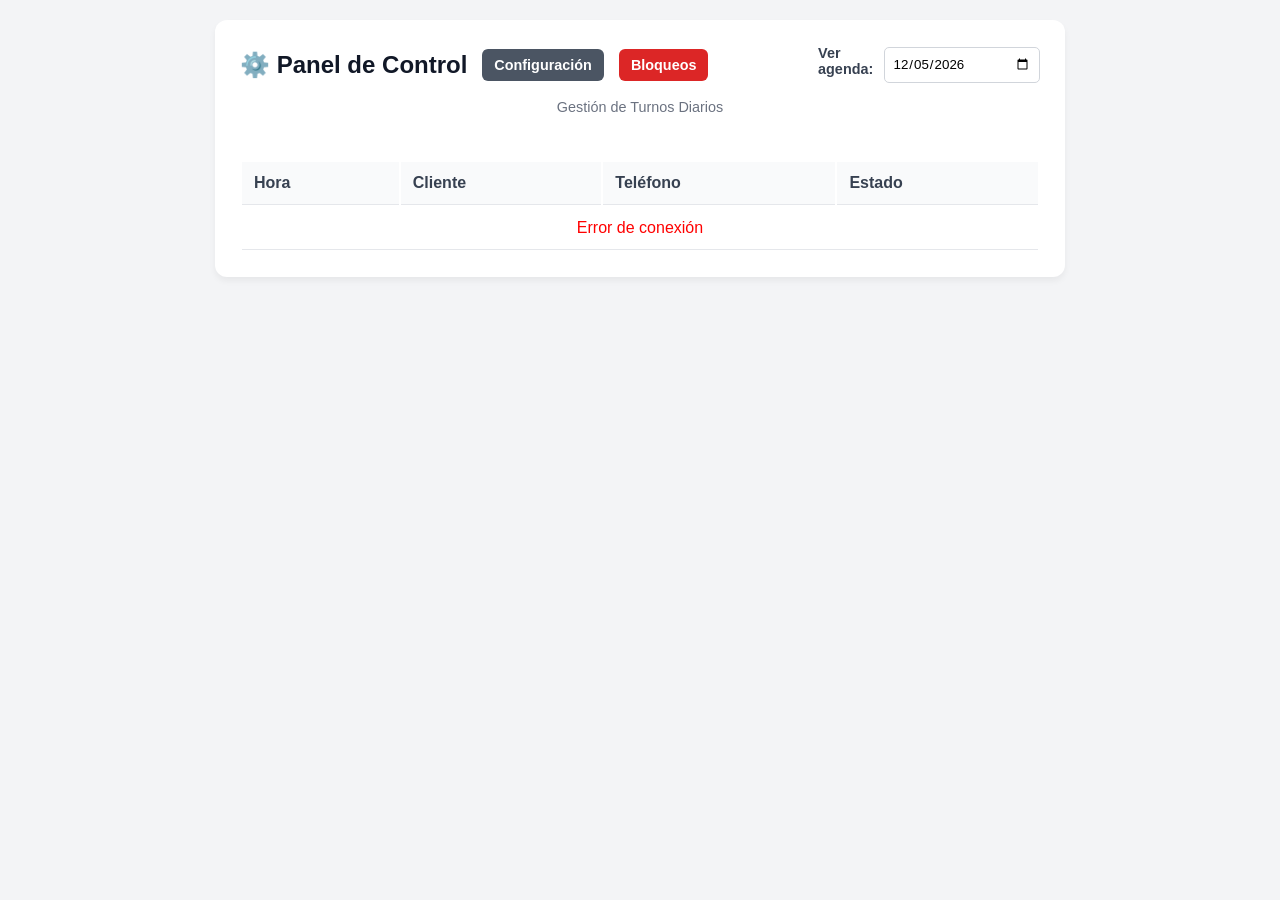
==== static/html/admin.html @ 2deb176b "media query de admin" ====
<!DOCTYPE html>
<html lang="es">
<head>
    <meta charset="UTF-8">
    <meta name="viewport" content="width=device-width, initial-scale=1.0">
    <title>Panel de Control - NextLevel</title>
    <link rel="stylesheet" href="/static/css/style.css">
</head>
<body>

<div class="container admin-container">
    <div class="header-admin">
        <div class="div-header-admin">
            <h1 style="margin: 0;">⚙️ Panel de Control</h1>
            <button id="btnAbrirConfig" class="btn-submit" style="background: #4b5563; padding: 8px 12px; margin: 0; width: auto; font-size: 0.9rem;">Configuración</button>
            <button id="btnAbrirBloqueos" class="btn-submit" style="background: #dc2626; padding: 8px 12px; margin: 0; width: auto; font-size: 0.9rem;">Bloqueos</button>
        </div>
        
        <div style="display: flex; gap: 10px; align-items: center;">
            <label style="font-weight: 600; color: #374151;">Ver agenda:</label>
            <input type="date" id="fechaFiltro" style="padding: 8px; border-radius: 5px; border: 1px solid #d1d5db; margin:0;">
        </div>
    </div>
    <p class="subtitle">Gestión de Turnos Diarios</p>

    <table>
        <thead>
            <tr>
                <th>Hora</th>
                <th>Cliente</th>
                <th>Teléfono</th>
                <th>Estado</th>
            </tr>
        </thead>
        <tbody id="tablaTurnos">
            <tr><td colspan="4" style="text-align:center;">Cargando turnos...</td></tr>
        </tbody>
    </table>
</div>

<div id="modalConfig" class="modal hidden">
    <div class="modal-content">
        <div style="display: flex; justify-content: end; align-items: center; margin-bottom: 10px;">
            <button id="btnCerrarConfig" style="background: none; border: none; font-size: 1.5rem; cursor: pointer;">❌</button>
        </div>
        
        <div style="background-color: #f8fafc; padding: 15px; border-radius: 8px; margin-bottom: 20px; border: 1px solid #e2e8f0;">
            <h3 style="margin-top: 0; margin-bottom: 10px; color: #1e293b;">💰 Configuración de Precios</h3>
            <div style="display: flex; gap: 15px; align-items: flex-end;">
                <div>
                    <label style="font-size: 0.85rem; font-weight: 600;">Precio Total ($):</label>
                    <input type="number" id="inputPrecio" placeholder="Ej: 15000" style="width: 120px; padding: 8px; border-radius: 5px; border: 1px solid #d1d5db;">
                </div>
                <div>
                    <label style="font-size: 0.85rem; font-weight: 600;">Seña (%):</label>
                    <input type="number" id="inputSena" placeholder="Ej: 50" style="width: 80px; padding: 8px; border-radius: 5px; border: 1px solid #d1d5db;">
                </div>
                <button id="btnGuardarPrecios" class="btn-submit" style="margin: 0; padding: 8px 15px; width: auto; background: #3b82f6;">Guardar</button>
            </div>
            <p id="msgPrecios" style="color: #10b981; font-size: 0.85rem; margin-top: 8px; margin-bottom: 0; display: none; font-weight: 600;">✅ Precios actualizados correctamente.</p>
        </div>
        
        <div class="header-admin">
            <h2>Turnos Fijos de la Semana</h2>
        </div>
        <p style="font-size: 0.9rem; color: #6b7280; margin-bottom: 15px;">Definí horarios recurrentes (ej: almuerzos, clientes fijos).</p>

        <div style="display: flex; gap: 10px; margin-bottom: 20px; align-items: flex-end; justify-content: space-between;">
            <div>
                <label>Día:</label>
                <select id="fijoDia" style="padding: 8px; border-radius: 5px; border: 1px solid #d1d5db;">
                    <option value="2">Martes</option>
                    <option value="3">Miércoles</option>
                    <option value="4">Jueves</option>
                    <option value="5">Viernes</option>
                    <option value="6">Sábado</option>
                </select>
            </div>
            <div>
                <label>Hora:</label>
                <input type="time" id="fijoHora" step="1800" style="padding: 8px; border-radius: 5px; border: 1px solid #d1d5db;">
            </div>
            <div style="flex-grow: 1;">
                <label>Motivo / Cliente:</label>
                <input type="text" id="fijoNombre" placeholder="Ej: Almuerzo, Juan Perez..." style="width: 100%; padding: 8px; border-radius: 5px; border: 1px solid #d1d5db; margin:0;">
            </div>
            <button id="btnGuardarFijo" class="btn-submit" style="margin: 0; padding: 10px; width: auto; background: #10b981; ">Guardar</button>
        </div>

        <table style="margin-top: 0;">
            <thead>
                <tr>
                    <th>Día</th>
                    <th>Hora</th>
                    <th>Motivo / Cliente</th>
                    <th>Acción</th>
                </tr>
            </thead>
            <tbody id="tablaFijos">
                <tr><td colspan="4" style="text-align:center;">Cargando...</td></tr>
            </tbody>
        </table>
    </div>
</div>

<div id="modalBloqueos" class="modal hidden">
    <div class="modal-content">
        <div style="display: flex; justify-content: space-between; align-items: center; margin-bottom: 15px;">
            <h2 style="margin: 0;">Gestión de Bloqueos</h2>
            <button id="btnCerrarBloqueos" style="background: none; border: none; font-size: 1.5rem; cursor: pointer;">❌</button>
        </div>

        <div style="background-color: #fff1f2; padding: 15px; border-radius: 8px; margin-bottom: 20px; border: 1px solid #fecdd3;">
            <h3 style="margin-top: 0; margin-bottom: 10px; color: #9f1239;">Bloquear Horario Específico</h3>
            <p style="font-size: 0.85rem; color: #e11d48; margin-top: 0;">Usalo para imprevistos o sobreturnos en una fecha puntual.</p>
            <div style="display: flex; gap: 10px; align-items: flex-end;">
                <div>
                    <label>Fecha:</label>
                    <input type="date" id="fechaBloqueoManual" style="padding: 8px; border-radius: 5px; border: 1px solid #d1d5db; margin:0;">
                </div>
                <div>
                    <label>Hora:</label>
                    <input type="time" id="horaBloqueoManual" step="1800" style="padding: 8px; border-radius: 5px; border: 1px solid #d1d5db;">
                </div>
                <button id="btnEjecutarBloqueo" class="btn-submit" style="margin: 0; padding: 10px; width: auto; background: #be123c;">Bloquear Hora</button>
            </div>
        </div>

        <div style="margin-top: 20px; padding-top: 20px; border-top: 1px solid #e5e7eb;">
            <h3 style="margin-top: 0; color: #1e293b;">Bloquear Día Completo (Vacaciones)</h3>
            
            <div style="display: flex; gap: 10px; margin-bottom: 15px; align-items: flex-end;">
                <div>
                    <label>Fecha:</label>
                    <input type="date" id="excFecha" style="padding: 8px; border-radius: 5px; border: 1px solid #d1d5db; margin:0;">
                </div>
                <div style="flex-grow: 1;">
                    <label>Motivo:</label>
                    <input type="text" id="excMotivo" placeholder="Ej: Feriado Nacional, Vacaciones..." style="width: 100%; padding: 8px; border-radius: 5px; border: 1px solid #d1d5db; margin:0;">
                </div>
                <button id="btnGuardarExc" class="btn-submit" style="margin: 0; padding: 10px; width: auto; background: #dc2626;">Bloquear Día</button>
            </div>
            
            <table style="margin-top: 0;">
                <thead>
                    <tr>
                        <th>Fecha</th>
                        <th>Motivo</th>
                        <th>Acción</th>
                    </tr>
                </thead>
                <tbody id="tablaExcepciones">
                    <tr><td colspan="3" style="text-align:center;">Cargando...</td></tr>
                </tbody>
            </table>
        </div>

    </div>
</div>

<script src="/static/js/appAdmin.js"></script>

</body>
</html>
---- static/css/style.css ----
:root {
    --primary: #111827;
    --accent: #3b82f6;
    --bg: #f3f4f6;
}

body {
    font-family: -apple-system, BlinkMacSystemFont, 'Segoe UI', Roboto, sans-serif;
    background-color: var(--bg);
    margin: 0;
    padding: 20px;
    display: flex;
    justify-content: center;
}

.container {
    background: white;
    padding: 25px;
    border-radius: 12px;
    box-shadow: 0 4px 6px rgba(0,0,0,0.05);
    width: 100%;
    max-width: 400px;
}

h1 {
    text-align: center;
    color: var(--primary);
    font-size: 1.5rem;
    margin-bottom: 5px;
}

p.subtitle {
    text-align: center;
    color: #6b7280;
    font-size: 0.9rem;
    margin-bottom: 25px;
}

label {
    font-weight: 600;
    font-size: 0.9rem;
    display: block;
    margin-bottom: 8px;
    color: #374151;
}

input[type="date"], input[type="text"], input[type="tel"], input[type="email"] {
    width: 100%;
    padding: 10px;
    border: 1px solid #d1d5db;
    border-radius: 6px;
    margin-bottom: 20px;
    box-sizing: border-box;
    font-family: inherit;
}

.grid-horarios {
    display: grid;
    grid-template-columns: repeat(3, 1fr);
    gap: 10px;
    margin-bottom: 20px;
}

.btn-horario {
    padding: 10px;
    border: 1px solid var(--accent);
    background: transparent;
    color: var(--accent);
    border-radius: 6px;
    cursor: pointer;
    font-weight: 600;
    transition: all 0.2s;
}

.btn-horario:hover, .btn-horario.selected {
    background: var(--accent);
    color: white;
}

.btn-submit {
    width: 100%;
    background: #10b981;
    color: white;
    padding: 14px;
    border: none;
    border-radius: 6px;
    font-size: 1rem;
    font-weight: bold;
    cursor: pointer;
    margin-top: 10px;
}

.btn-submit:hover { background: #059669; }
.btn-submit:disabled { background: #9ca3af; cursor: not-allowed; }
.hidden { display: none; }
#mensajeError { color: #dc2626; font-size: 0.9rem; text-align: center; margin-bottom: 10px; }

/* Estilos para el Modal de Configuración */
.modal {
    position: fixed;
    top: 0;
    left: 0;
    width: 100%;
    height: 100%;
    background-color: rgba(0, 0, 0, 0.5); 
    display: flex;
    justify-content: center;
    align-items: center;
    z-index: 1000;
}

.modal.hidden {
    display: none;
}

.modal-content {
    background-color: white;
    padding: 25px;
    border-radius: 10px;
    width: 90%;
    max-width: 700px;
    box-shadow: 0 4px 6px rgba(0,0,0,0.1);
}
.bg-gray { background: #e5e7eb; color: #374151; }

/* Estilos para el panel de administración */

.admin-container { 
    max-width: 800px; 
    display: flex;
    flex-direction: column;
}
.header-admin { 
    display: flex; 
    justify-content: space-between;
    align-items: center; 
    width: 100%;
}
.div-header-admin {
    display: flex;
    align-items: center;
    gap: 15px;
}
table { 
    width: 100%; 
    /* border-collapse: collapse;  */
    margin-top: 20px; 
    overflow-x: auto; 
    -webkit-overflow-scrolling: touch;
}
th, td { 
    padding: 12px; 
    text-align: left; 
    border-bottom: 1px solid #e5e7eb; 
}
th { 
    background-color: #f9fafb; 
    color: #374151; 
    font-weight: 600; 
}
.badge { 
    padding: 4px 8px; 
    border-radius: 9999px; 
    font-size: 0.8rem; 
    font-weight: 600; 
}
.bg-green { 
    background: #d1fae5; 
    color: #065f46; 
}
.bg-orange { 
    background: #fef3c7; 
    color: #92400e; 
}

@media (max-width: 600px) {
    .admin-container{
        width: 95%;
        justify-content: center;
        align-items: center;
    }
    p.subtitle {
        margin-bottom: 15px;
        margin-top: 10px;
        padding: 0 10px;
    }
    .header-admin {
        flex-direction: column;
        align-items: flex-start;
        gap: 10px;
    }
    .div-header-admin {
        flex-direction: row;
        align-items: center;
        gap: 10px;
        font-size: 0.9rem;
    }
    .div-header-admin h1 {
        font-size: 1rem;
    }
    .header-admin label {
        font-size: 0.9rem;
    }
    table{
        font-size: 0.85rem;
        width: 100%;
        margin-top: 0;
        border-collapse: collapse;
    }
    th, td {
        font-size: 0.8rem;
        padding: 10px 8px; 
        white-space: nowrap; 
    }
}
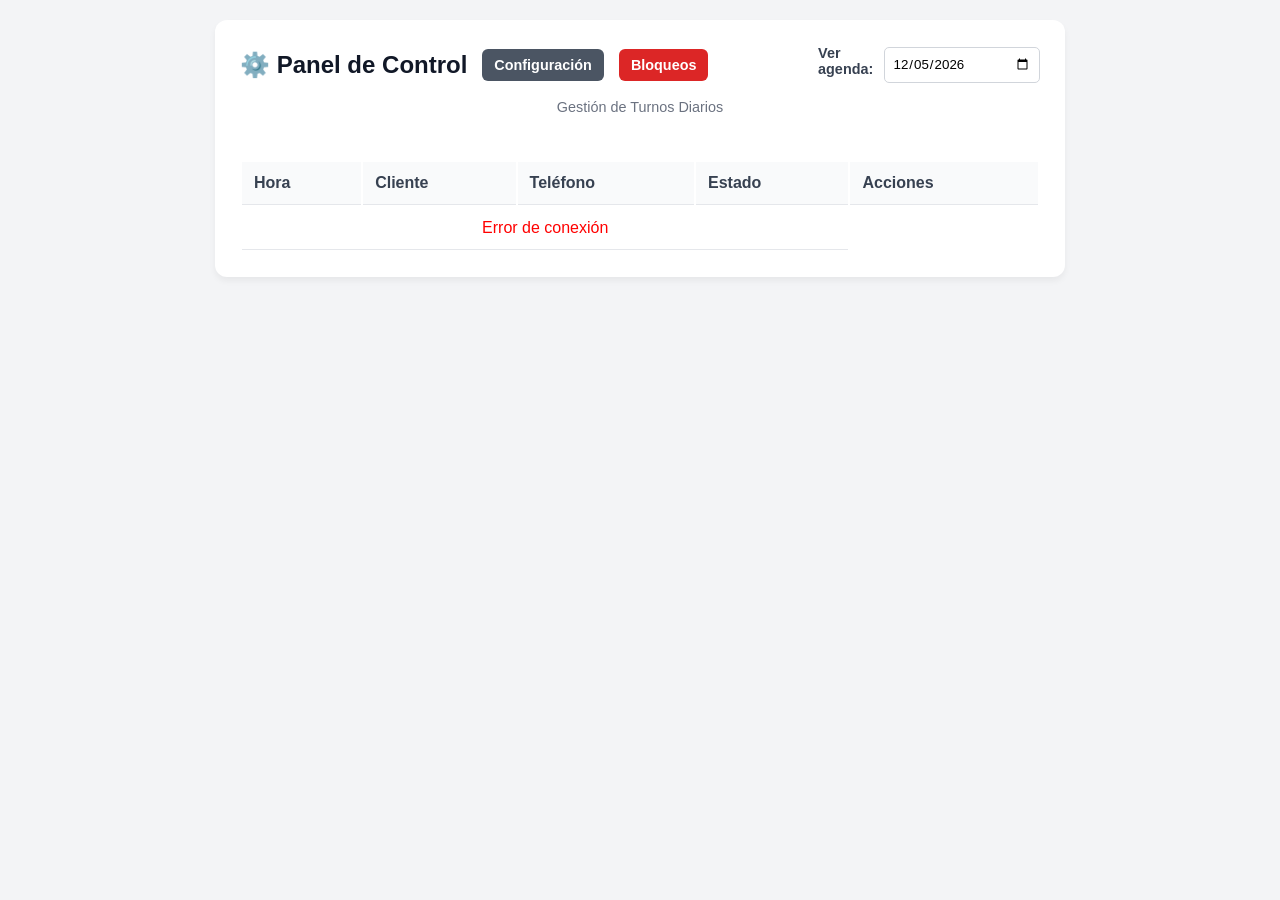
==== commit f7f415f6: "bloqueos y fijos 00 y 30. Y cancelacion de confirmados" ====
--- a/static/html/admin.html
+++ b/static/html/admin.html
@@ -30,10 +30,11 @@
                 <th>Cliente</th>
                 <th>Teléfono</th>
                 <th>Estado</th>
+                <th>Acciones</th>
             </tr>
         </thead>
         <tbody id="tablaTurnos">
-            <tr><td colspan="4" style="text-align:center;">Cargando turnos...</td></tr>
+            <tr><td colspan="5" style="text-align:center;">Cargando turnos...</td></tr>
         </tbody>
     </table>
 </div>
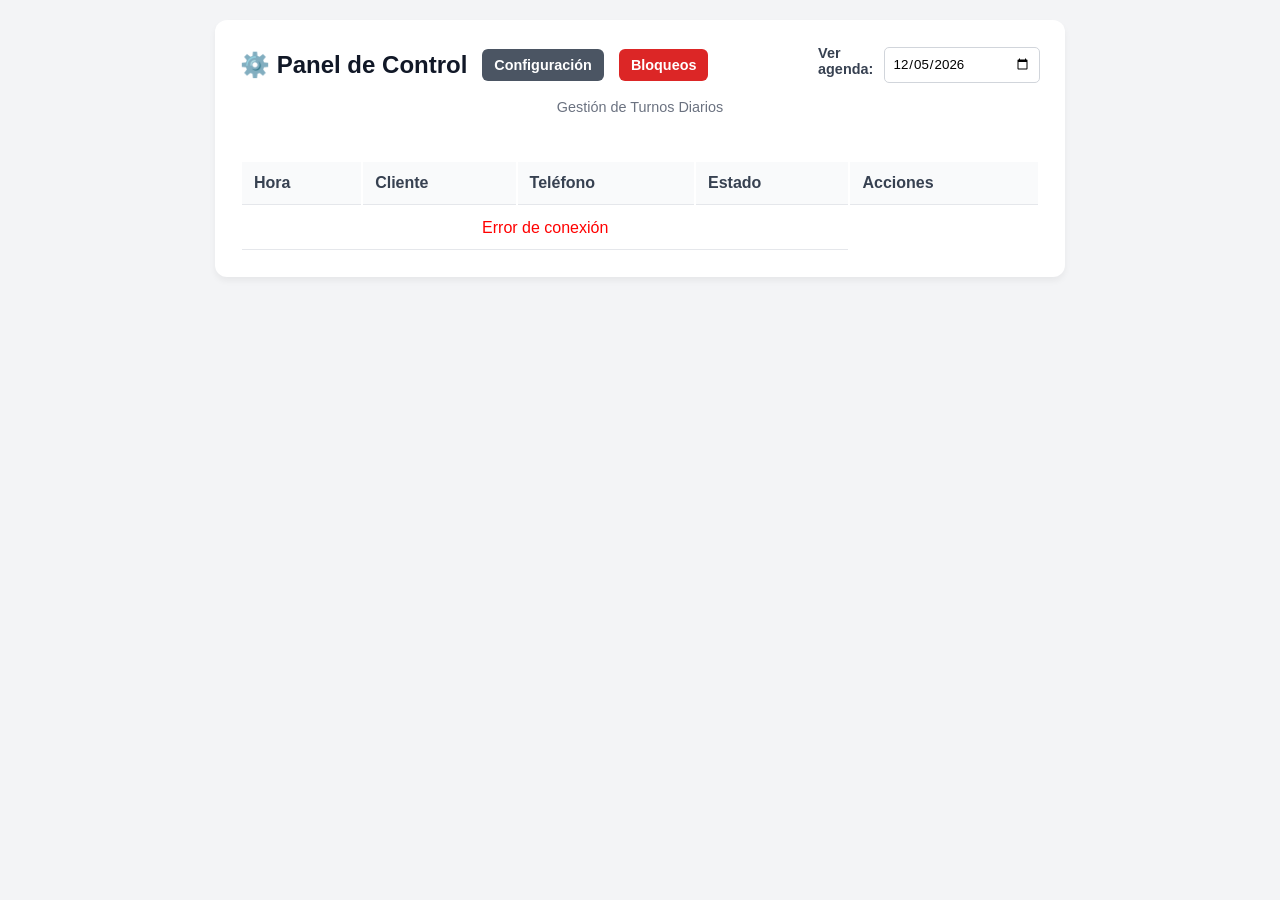
==== commit 04cd051c: "arreglo de css para admin" ====
--- a/static/html/admin.html
+++ b/static/html/admin.html
@@ -45,16 +45,16 @@
             <button id="btnCerrarConfig" style="background: none; border: none; font-size: 1.5rem; cursor: pointer;">❌</button>
         </div>
         
-        <div style="background-color: #f8fafc; padding: 15px; border-radius: 8px; margin-bottom: 20px; border: 1px solid #e2e8f0;">
+        <div class="container-precio-fijo">
             <h3 style="margin-top: 0; margin-bottom: 10px; color: #1e293b;">💰 Configuración de Precios</h3>
-            <div style="display: flex; gap: 15px; align-items: flex-end;">
+            <div class="div-precio-fijo">
                 <div>
                     <label style="font-size: 0.85rem; font-weight: 600;">Precio Total ($):</label>
-                    <input type="number" id="inputPrecio" placeholder="Ej: 15000" style="width: 120px; padding: 8px; border-radius: 5px; border: 1px solid #d1d5db;">
+                    <input type="number" id="inputPrecio" placeholder="Ej: 15000">
                 </div>
                 <div>
                     <label style="font-size: 0.85rem; font-weight: 600;">Seña (%):</label>
-                    <input type="number" id="inputSena" placeholder="Ej: 50" style="width: 80px; padding: 8px; border-radius: 5px; border: 1px solid #d1d5db;">
+                    <input type="number" id="inputSena" placeholder="Ej: 50">
                 </div>
                 <button id="btnGuardarPrecios" class="btn-submit" style="margin: 0; padding: 8px 15px; width: auto; background: #3b82f6;">Guardar</button>
             </div>
@@ -66,10 +66,11 @@
         </div>
         <p style="font-size: 0.9rem; color: #6b7280; margin-bottom: 15px;">Definí horarios recurrentes (ej: almuerzos, clientes fijos).</p>
 
-        <div style="display: flex; gap: 10px; margin-bottom: 20px; align-items: flex-end; justify-content: space-between;">
+        <div class="div-turnos-fijos" >
             <div>
                 <label>Día:</label>
                 <select id="fijoDia" style="padding: 8px; border-radius: 5px; border: 1px solid #d1d5db;">
+                    <option value="1">Lunes</option>
                     <option value="2">Martes</option>
                     <option value="3">Miércoles</option>
                     <option value="4">Jueves</option>
@@ -79,7 +80,7 @@
             </div>
             <div>
                 <label>Hora:</label>
-                <input type="time" id="fijoHora" step="1800" style="padding: 8px; border-radius: 5px; border: 1px solid #d1d5db;">
+                <input type="time" id="fijoHora" step="1800">
             </div>
             <div style="flex-grow: 1;">
                 <label>Motivo / Cliente:</label>
@@ -114,14 +115,18 @@
         <div style="background-color: #fff1f2; padding: 15px; border-radius: 8px; margin-bottom: 20px; border: 1px solid #fecdd3;">
             <h3 style="margin-top: 0; margin-bottom: 10px; color: #9f1239;">Bloquear Horario Específico</h3>
             <p style="font-size: 0.85rem; color: #e11d48; margin-top: 0;">Usalo para imprevistos o sobreturnos en una fecha puntual.</p>
-            <div style="display: flex; gap: 10px; align-items: flex-end;">
+            <div class="form-group-bloqueo">
                 <div>
                     <label>Fecha:</label>
-                    <input type="date" id="fechaBloqueoManual" style="padding: 8px; border-radius: 5px; border: 1px solid #d1d5db; margin:0;">
+                    <input type="date" id="fechaBloqueoManual">
                 </div>
                 <div>
                     <label>Hora:</label>
-                    <input type="time" id="horaBloqueoManual" step="1800" style="padding: 8px; border-radius: 5px; border: 1px solid #d1d5db;">
+                    <input type="time" id="horaBloqueoManual" step="1800">
+                </div>
+                <div style="flex-grow: 1;">
+                    <label>Motivo / Cliente:</label>
+                    <input type="text" id="motivoBloqueoManual" placeholder="Ej: Imprevisto, Juan..." >
                 </div>
                 <button id="btnEjecutarBloqueo" class="btn-submit" style="margin: 0; padding: 10px; width: auto; background: #be123c;">Bloquear Hora</button>
             </div>
@@ -130,7 +135,7 @@
         <div style="margin-top: 20px; padding-top: 20px; border-top: 1px solid #e5e7eb;">
             <h3 style="margin-top: 0; color: #1e293b;">Bloquear Día Completo (Vacaciones)</h3>
             
-            <div style="display: flex; gap: 10px; margin-bottom: 15px; align-items: flex-end;">
+            <div class="form-group-bloqueo" style="display: flex; gap: 10px; margin-bottom: 15px; align-items: flex-end;">
                 <div>
                     <label>Fecha:</label>
                     <input type="date" id="excFecha" style="padding: 8px; border-radius: 5px; border: 1px solid #d1d5db; margin:0;">
--- a/static/css/style.css
+++ b/static/css/style.css
@@ -20,6 +20,32 @@
     box-shadow: 0 4px 6px rgba(0,0,0,0.05);
     width: 100%;
     max-width: 400px;
+}
+.container-main{
+    background: white;
+    padding: 25px;
+    border-radius: 12px;
+    box-shadow: 0 4px 6px rgba(0,0,0,0.05);
+    width: 100%;
+    max-width: 400px; 
+    display: flex;
+    flex-direction: column;
+    justify-content: center;
+    align-items: center;
+}
+.header-main{
+    display: flex;
+    flex-direction: column;
+    justify-content: center;
+    align-items: center;
+    width: 100%;
+}
+.formulario-turno{
+    width: 100%;
+    display: flex;
+    flex-direction: column;
+    justify-content: center;
+    align-items: start;
 }
 
 h1 {
@@ -53,12 +79,15 @@
     box-sizing: border-box;
     font-family: inherit;
 }
-
+.contenedorHorarios{
+    width: 100%;
+}
 .grid-horarios {
     display: grid;
     grid-template-columns: repeat(3, 1fr);
     gap: 10px;
     margin-bottom: 20px;
+    width: 100%;
 }
 
 .btn-horario {
@@ -172,6 +201,64 @@
     background: #fef3c7; 
     color: #92400e; 
 }
+.container-precio-fijo{
+    background-color: #f8fafc; 
+    padding: 15px; 
+    border-radius: 8px; 
+    margin-bottom: 20px; 
+    border: 1px solid #e2e8f0;
+}
+.div-precio-fijo{
+    display: flex; 
+    gap: 15px; 
+    align-items: flex-end;
+}
+.div-precio-fijo div{
+    display: flex; 
+    flex-direction: column;
+}
+.div-precio-fijo input{
+    width: 120px;
+    padding: 8px; 
+    border-radius: 5px; 
+    border: 1px solid #d1d5db;
+}
+.div-precio-fijo #inputSena{
+    width: 80px; 
+    padding: 8px; 
+    border-radius: 5px; 
+    border: 1px solid #d1d5db;
+}
+.div-turnos-fijos{
+    display: flex; 
+    gap: 10px; 
+    margin-bottom: 20px; 
+    align-items: flex-end; 
+    justify-content: space-between;
+}
+.div-turnos-fijos #fijoHora{
+    padding: 8px; 
+    border-radius: 5px; 
+    border: 1px solid #d1d5db;
+}
+.form-group-bloqueo{
+    display: flex; 
+    gap: 10px; 
+    align-items: flex-end;
+}
+.form-group-bloqueo div{
+    width: 100%;
+}
+.form-group-bloqueo input{
+    width: 100%;
+    padding: 8px; 
+    border-radius: 5px; 
+    border: 1px solid #d1d5db; 
+    margin:0;
+}
+.form-group-bloqueo input[type="time"]{
+    width: 93%;
+}
 
 @media (max-width: 600px) {
     .admin-container{
@@ -203,7 +290,7 @@
     }
     table{
         font-size: 0.85rem;
-        width: 100%;
+        width: 95%;
         margin-top: 0;
         border-collapse: collapse;
     }
@@ -212,4 +299,51 @@
         padding: 10px 8px; 
         white-space: nowrap; 
     }
+    .container-precio-fijo{
+        display: flex;
+        flex-direction: column;
+    }
+    .div-precio-fijo{
+        display: flex; 
+        flex-direction: column;
+        gap: 10px; 
+        align-items: flex-start;
+    }
+    .div-precio-fijo div{
+        width: 100%;
+        margin: 0;
+    }
+    .div-precio-fijo input{
+        width: 100%;
+        margin: 0;
+        padding: 10px 0;
+    }
+    .div-turnos-fijos{
+        width: 100%;
+        display: flex; 
+        flex-direction: column;
+        gap: 10px; 
+        margin-bottom: 20px; 
+        align-items: flex-start; 
+    }
+    .div-turnos-fijos div{
+        width: 100%;
+    }
+    .div-turnos-fijos select{
+        width: 100%;
+    }
+    .div-turnos-fijos #fijoHora{
+        width: 100%;
+        padding: 8px 0;
+    }
+    .form-group-bloqueo{
+        display: flex; 
+        width: 100%;
+        flex-direction: column;
+        justify-content: flex-start;
+        align-items: flex-start;
+    }
+    .form-group-bloqueo div label,input{
+        width: 100%;
+    }
 }
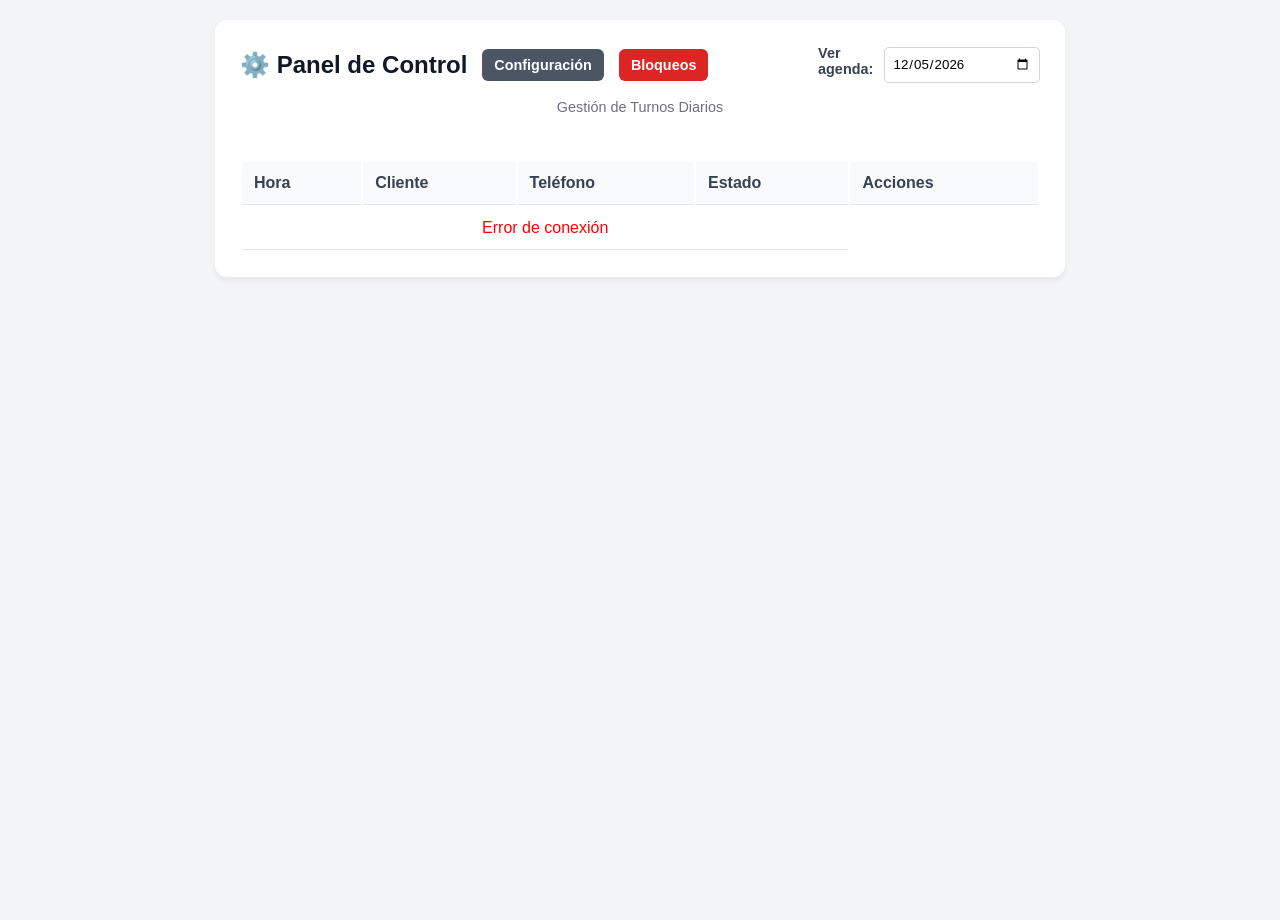
==== commit f2a845f7: "prueba final con css hecho y cambio de dominio a nextlevel91.com.ar" ====
--- a/static/html/admin.html
+++ b/static/html/admin.html
@@ -7,8 +7,8 @@
     <link rel="stylesheet" href="/static/css/style.css">
 </head>
 <body>
-
-<div class="container admin-container">
+<div class="container-administrador-caja">
+<div class="admin-container">
     <div class="header-admin">
         <div class="div-header-admin">
             <h1 style="margin: 0;">⚙️ Panel de Control</h1>
@@ -23,7 +23,7 @@
     </div>
     <p class="subtitle">Gestión de Turnos Diarios</p>
 
-    <table>
+    <table class="table-turnos">
         <thead>
             <tr>
                 <th>Hora</th>
@@ -165,6 +165,6 @@
 </div>
 
 <script src="/static/js/appAdmin.js"></script>
-
+</div>
 </body>
 </html>
--- a/static/css/style.css
+++ b/static/css/style.css
@@ -8,9 +8,18 @@
     font-family: -apple-system, BlinkMacSystemFont, 'Segoe UI', Roboto, sans-serif;
     background-color: var(--bg);
     margin: 0;
-    padding: 20px;
-    display: flex;
-    justify-content: center;
+    padding: 0;
+    min-height: 100vh;
+}
+.container-general{
+    width: 100%;
+    min-height: 100vh;
+    display: flex;
+    flex-direction: column;
+    align-items: center;
+    justify-content: start;
+    position: relative;
+    gap: 2rem;
 }
 
 .container {
@@ -47,14 +56,23 @@
     justify-content: center;
     align-items: start;
 }
-
+a{
+    text-decoration: none;
+    color: black;
+}
 h1 {
     text-align: center;
     color: var(--primary);
     font-size: 1.5rem;
     margin-bottom: 5px;
 }
-
+.container-checkbox {
+    display: flex;
+    align-items: center;
+    gap: 8px;
+    margin-top: 10px;
+    font-size: 0.85rem;
+}
 p.subtitle {
     text-align: center;
     color: #6b7280;
@@ -149,15 +167,36 @@
     width: 90%;
     max-width: 700px;
     box-shadow: 0 4px 6px rgba(0,0,0,0.1);
+    max-height: 90vh; /* Ocupa como máximo el 90% del alto de la pantalla */
+    overflow-y: auto;
 }
 .bg-gray { background: #e5e7eb; color: #374151; }
 
 /* Estilos para el panel de administración */
 
-.admin-container { 
-    max-width: 800px; 
-    display: flex;
-    flex-direction: column;
+.container-administrador-caja {
+    width: 100%;
+    min-height: 100vh;
+    display: flex;
+    flex-direction: column;
+    align-items: center;
+    justify-content: start;
+    position: relative;
+    gap: 2rem;
+    margin-top: 20px;
+}
+
+.admin-container {  
+    display: flex;
+    flex-direction: column;
+    justify-content: center;
+    align-items: center;
+    background: white;
+    padding: 25px;
+    border-radius: 12px;
+    box-shadow: 0 4px 6px rgba(0,0,0,0.05);
+    width: 100%;
+    max-width: 800px;
 }
 .header-admin { 
     display: flex; 
@@ -169,6 +208,22 @@
     display: flex;
     align-items: center;
     gap: 15px;
+}
+.table-turnos{
+    width: 100%; 
+    /* border-collapse: collapse;  */
+    margin-top: 20px; 
+    overflow-x: auto; 
+    -webkit-overflow-scrolling: touch;
+}
+.btn-cancelar{
+    background: #ef4444;
+    color: white; 
+    border: none; 
+    padding: 5px 10px; 
+    border-radius: 5px; 
+    cursor: pointer; 
+    font-size: 0.8rem;
 }
 table { 
     width: 100%; 
@@ -259,10 +314,21 @@
 .form-group-bloqueo input[type="time"]{
     width: 93%;
 }
+.footer{
+    width: 100%; 
+    text-align: center; 
+    padding: 0; 
+    color: #6b7280; 
+    font-size: 0.85rem; 
+    margin: 0;
+    border-top: 1px solid #e5e7eb;
+    position: absolute;
+    bottom: 0;
+}
 
 @media (max-width: 600px) {
     .admin-container{
-        width: 95%;
+        width: 100%;
         justify-content: center;
         align-items: center;
     }
@@ -275,6 +341,9 @@
         flex-direction: column;
         align-items: flex-start;
         gap: 10px;
+    }
+    input[type="checkbox"] {
+        transform: scale(1.2);
     }
     .div-header-admin {
         flex-direction: row;
@@ -288,6 +357,42 @@
     .header-admin label {
         font-size: 0.9rem;
     }
+    .table-turnos{
+        font-size: 0.85rem;
+        width: 100%;
+        margin-top: 0;
+        border-collapse: collapse;
+        table-layout: fixed;
+    }
+    .modal-content{
+        padding: 15px; 
+        max-height: 95vh;
+    }
+   .table-turnos thead th {
+        font-size: 0.7rem;
+        /* width: 20px; <- Puedes quitar esto, en mobile es mejor dejar que se reparta equitativamente */
+        padding: 2px; /* Te sugiero un mínimo de padding para legibilidad */
+        margin: 0; 
+        white-space: normal; /* ¡Clave! Permite que el texto del encabezado baje de línea */
+        word-wrap: break-word; /* Corta palabras muy largas para que no rompan la tabla */
+    }
+    .table-turnos td {
+        word-wrap: break-word; /* Asegura que el contenido de las celdas también se adapte */
+    }
+    .table-turnos tbody td span{
+        font-size: 0.6rem;
+        padding: 2px 4px; 
+        margin: 0;
+    }
+    .table-turnos tbody td button{
+        font-size: 0.6rem;
+        padding: 2px 4px; 
+        margin: 0;
+    }
+    .btn-cancelar{
+        padding: 2px 4px; 
+        font-size: 0.6rem;
+    }
     table{
         font-size: 0.85rem;
         width: 95%;
